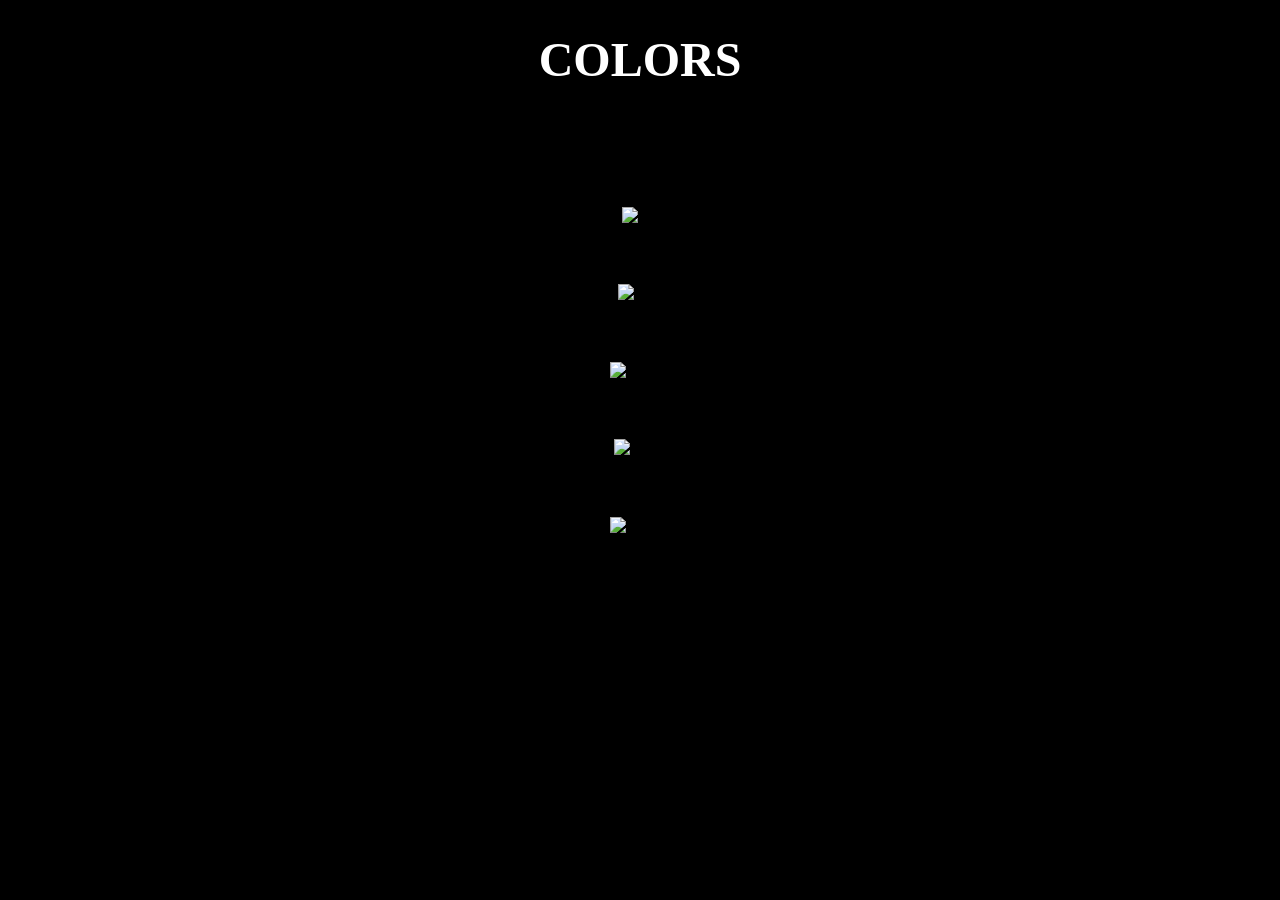
==== Color.html.html @ 0f2a1a06 "New Site" ====
<!DOCTYPE html>
<html lang="en">
  <head>
    <meta charset="UTF-8" />
    <title>Spanish Vocabulary</title>
    <link rel="stylesheet" href="./style.css" />
  </head>

  <body>
    <h1>Colors</h1>
    <h2>Learn the colors in Spanish!</h2>
    <h3 class="color-title" id="red">Rojo</h2>
    <img src="./assets/images/red.png" alt="red" />

    <h3 class="color-title" id="blue">Azul</h2>
    <img src="./assets/images/blue.png" alt="blue" />

    <h3 class="color-title" id="orange">Anaranjado</h2>
    <img src="./assets/images/orange.png" alt="orange" />

    <h3 class="color-title" id="green">Verde</h3>
    <img src="./assets/images/green.png" alt="green" />

    <h3 class="color-title" id="yellow">Amarillo</h3>
    <img src="./assets/images/yellow.png" alt="yellow" />
  </body>
</html>

<!-- 
TODOs
IMPORTANT: You should not need to make ANY CHANGES to index.html
All code should be written in your CSS file.

1. Create a CSS file and incorporate it as an external stylesheet.
2. Use CSS to style each of the color titles to meaning. 
Hint: Use the id to help if you don't know the words in spanish.
3. Use CSS to change all the color titles to have "font-weight: normal;"
4. Use CSS (not HTML) to make all the images 200px heigh and 200px wide. 
Hint: 
https://developer.mozilla.org/en-US/docs/Web/CSS/height
https://developer.mozilla.org/en-US/docs/Web/CSS/width
-->
---- style.css ----
body{
background-color: black;
}

h1{
  text-transform: uppercase;
  font-size: 3rem;
  color: white;
}

poster{
  width: 50%;
  margin-left: 25%;
  margin-top: 100px;
  color: white;
  font-family: "Libre Baskerville", serif;
  text-align: center;
}

Curious-George-img{
  border: 5px solid rgb(255, 0, 0);
  width: 100%;
}

p{
    color: white;
}

*{
    text-align: center;
    text-decoration: rgb(255, 0, 0);
}
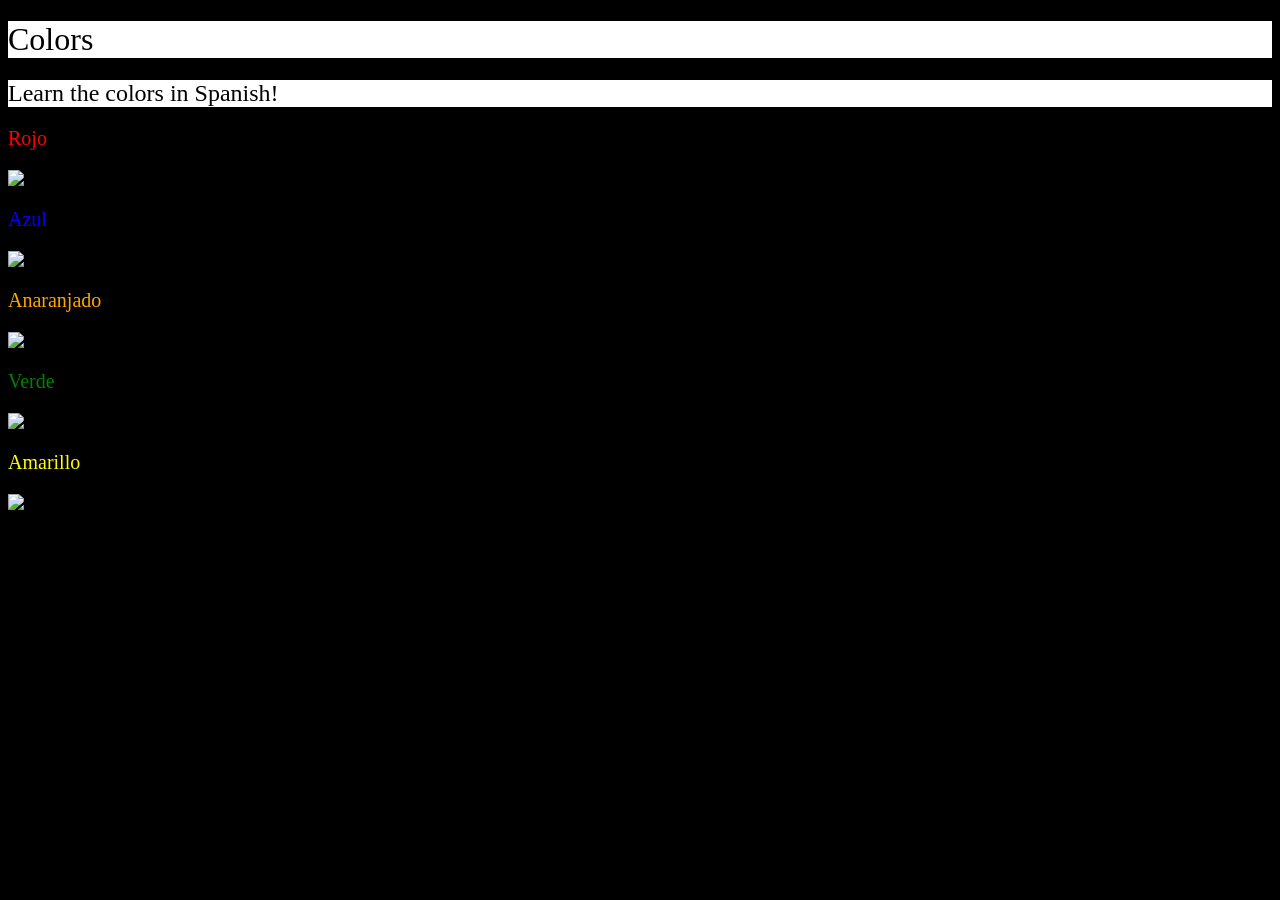
==== commit 18fb8e03: "Update stylesheet link to style2.css" ====
--- a/Color.html.html
+++ b/Color.html.html
@@ -3,7 +3,7 @@
   <head>
     <meta charset="UTF-8" />
     <title>Spanish Vocabulary</title>
-    <link rel="stylesheet" href="./style.css" />
+    <link rel="stylesheet" href="./style2.css" />
   </head>
 
   <body>
--- a/style2.css
+++ b/style2.css
@@ -0,0 +1,42 @@
+img{
+    height: 200px;
+    width: 200px;
+}
+
+h1, h2{
+    font-weight: normal;
+    background-color: white;
+}
+
+h3{
+    font-weight: normal;
+    font-size: 20px;
+}
+
+.color-title{
+    font-weight: normal;
+}
+
+#red{
+    color: red;
+}
+
+#blue{
+    color: blue;
+}
+
+#orange{
+    color: orange;
+}
+
+#green{
+    color: green;
+}
+
+#yellow{
+    color: yellow;
+}
+
+*{
+    background-color:black;
+}
